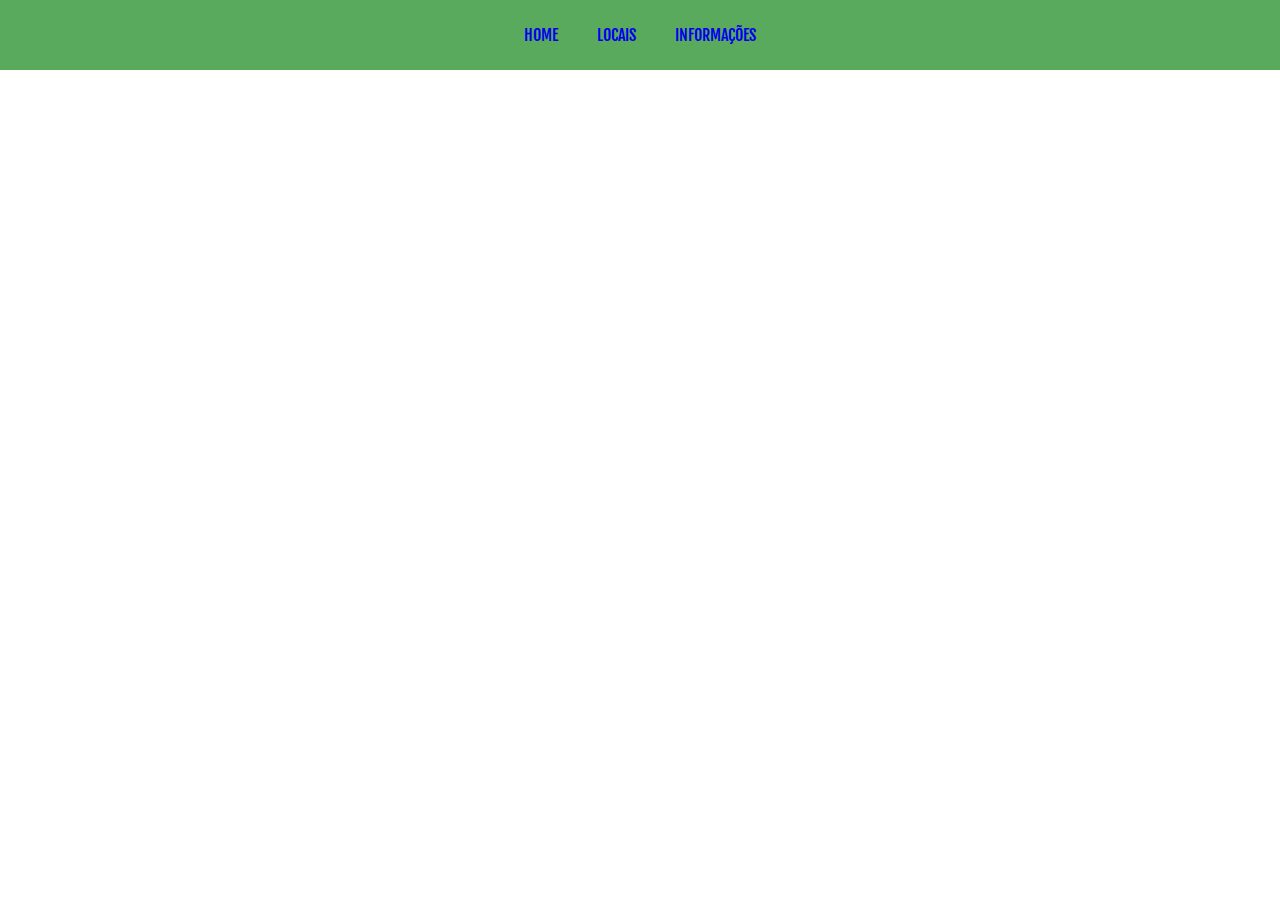
==== artigo1.html @ 9228a42e "feat(home-page; artigos): functional screens" ====
<!DOCTYPE html>
<html lang="en">
<head>
    <meta charset="UTF-8">
    <meta http-equiv="X-UA-Compatible" content="IE=edge">
    <meta name="viewport" content="width=device-width, initial-scale=1.0">
    <title>Document</title>
    <link rel="stylesheet" href="styles.css" />
    <link rel="preconnect" href="https://fonts.googleapis.com" />
    <link rel="preconnect" href="https://fonts.gstatic.com" crossorigin />
    <link
      href="https://fonts.googleapis.com/css2?family=Fjalla+One&display=swap"
      rel="stylesheet"
    />
    <link rel="preconnect" href="https://fonts.googleapis.com" />
    <link rel="preconnect" href="https://fonts.gstatic.com" crossorigin />
    <link
      href="https://fonts.googleapis.com/css2?family=Heebo:wght@700&display=swap"
      rel="stylesheet"
    />
    <link rel="preconnect" href="https://fonts.googleapis.com" />
    <link rel="preconnect" href="https://fonts.gstatic.com" crossorigin />
    <link
      href="https://fonts.googleapis.com/css2?family=Heebo&display=swap"
      rel="stylesheet"/>
</head>
<header>
    <div class="navbar">
      <nav>
        <span>
          <a class="button2" href="home.html">HOME</a>
        </span>
        <span>
          <a class="button2" href="locais.html">LOCAIS</a>
        </span>
        <span>
          <a class="button2" href="index.html">INFORMAÇÕES</a>
        </span>
      </nav>
    </div>
  </header>
<body>
    
</body>
</html>
---- styles.css ----
h1 {
  color: white;
  font-family: "Fjalla One", sans-serif;
  text-align: center;
}

.navbar {
  width: 100%;
  height: 70px;
  background-color: #5aaa5d;
  display: flex;
  justify-content: center;
  align-items: center;
  font-family: "Fjalla One", sans-serif;
  color: white;
}

.navbar span {
  margin: 0rem 0.5rem 0rem 0.5rem;
}

.navbar span:hover {
  cursor: pointer;
  color: green;
}

.pagina {
  background-image: url("images/mato.jpg");
  height: 100%;
  width: 100%;
  padding-top: 3.5rem;
}

.popupImgBlock {
  background-image: url("images/paper.jpg");
  height: 100%;
  width: 100%;
}

.infoBlocks {
  display: grid;
  justify-content: center;
  grid-template-columns: auto auto auto;
  gap: 1%;
  padding: 5%;
}

.infoBlocks img {
  width: 20rem;
  height: 20rem;
}

.container {
  width: 20rem;
  height: 20rem;
  border-radius: 5%;
  position: relative;
  overflow: hidden;
}

.container:hover .overlay {
  opacity: 1;
  transform: scale(1);
}

.overlay {
  position: absolute;
  background-color: rgba(255, 0, 0, 0.7);
  width: 100%;
  height: 100%;
  top: 0;
  transform: scale(1.3);
  opacity: 0;
  transition: transform 0.4s ease 0s;
}

.overlay span {
  position: absolute;
  top: 50%;
  left: 50%;
  text-align: center;
  transform: translate(-50%, -50%);
  font-weight: bold;
  font-size: 2rem;
  color: #fff;
  font-family: "Fjalla One", sans-serif;
}

.overlay p {
  position: absolute;
  top: 62%;
  left: 50%;
  text-align: center;
  transform: translate(-50%, -50%);
  font-weight: bold;
  font-size: 1rem;
  color: #fff;
}

#outrosMateriais {
  height: 1%;
}

#outrasInfo {
  height: 1%;
}

.container img {
  transition: transform 0.8s ease;
}

.container:hover img {
  transform: scale(1.1);
}

* {
  margin: 0%;
}

.button {
  font-size: 1em;
  padding: 10px;
  text-decoration: none;
  transition: all 0.3s ease-out;
}

.button2 {
  font-size: 1em;
  padding: 10px;
  text-decoration: none;
  transition: all 0.3s ease-out;
}

.button2:hover {
  cursor: pointer;
}

.button:hover {
  cursor: pointer;
  color: yellow;
}

a:visited {
  color: inherit;
}

.infoPop {
  position: fixed;
  top: 0;
  bottom: 0;
  left: 0;
  right: 0;
  background: rgba(0, 0, 0, 0.7);
  transition: opacity 500ms;
  visibility: hidden;
  opacity: 0;
}
.infoPop:target {
  visibility: visible;
  opacity: 1;
}

.popup {
  margin: 70px auto;
  background: #fff;
  border-radius: 5px;
  width: 55%;
  height: 70%;
  position: relative;
  transition: all 5s ease-in-out;
  overflow: auto;
  text-align: justify;
}

.popup h2 {
  margin-top: 0;
  padding: 2% 2% 0% 2%;
  color: #333;
  font-family: Tahoma, Arial, sans-serif;
}

.popup p {
  padding: 20px;
}

.popup .close {
  position: absolute;
  top: 20px;
  right: 30px;
  transition: all 200ms;
  font-size: 30px;
  font-weight: bold;
  text-decoration: none;
  color: #333;
}
.popup .close:hover {
  color: red;
}

.popup img {
  width: 80%;
  height: 80%;
}

.divImg {
  display: flex;
  justify-content: center;
  padding: 2%;
  background-image: url("images/paper.jpg");
}

@media screen and (max-width: 700px) {
  .box {
    width: 70%;
  }
  .popup {
    width: 70%;
  }
}

.pageContent {
  color: #fff;
  text-align: justify;
  font-family: "Merriweather Sans", sans-serif;
  display: flex;
  flex-direction: column;
  align-items: center;
  justify-content: center;
  padding: 2.5%;
}

.pagOm {
  background-color: #333;
  color: #fff;
}

.pagOm h2 {
  font-size: 3rem;
  text-align: center;
  padding: 2%;
  font-family: "Merriweather Sans", sans-serif;
}

.pagOm h3 {
  padding: 1%;
  font-size: 2rem;
}

.pagOm p {
  text-justify: auto;
  padding: 1%;
  font-size: 1.5rem;
}

.pagOm ol {
  font-size: 1.5rem;
}

#milk {
  display: flex;
  justify-content: center;
  width: fit-content;
}

#pbox {
  display: flex;
  justify-content: center;
  width: fit-content;
}

#pneu {
  display: flex;
  justify-content: center;
  width: 90%;
}

#pilha {
  display: flex;
  justify-content: center;
  width: fit-content;
}

#cigar {
  display: flex;
  justify-content: center;
  width: fit-content;
}

#oleo {
  display: flex;
  justify-content: center;
  width: 80%;
}

.pagOi {
  background-color: #333;
  color: #fff;
}

.pagOi h2 {
  font-size: 3rem;
  text-align: center;
  padding: 2%;
  font-family: "Merriweather Sans", sans-serif;
}

.pagOi h3 {
  padding: 1%;
  font-size: 2rem;
}

.pagOi p {
  text-justify: auto;
  padding: 1%;
  font-size: 1.5rem;
}

body {
  margin: 0;
  font-family: "Heebo", sans-serif;
}

.homeContent {
  background-image: url(images/homePage7.jpg);
  background-size: cover;
  height: 100%;
  padding: 10%;
  color: #f0f0f2;
  display: flex;
}

.homeContent h1 {
  font-size: 5rem;
  margin: 8% 52.8% 0% 0%;
  color: white;
}

.homeContent p {
  width: 40%;
  color: white;
  margin: 0% 1% 0% 0%;
  font-family: "Heebo", sans-serif;
}

.homeContent img {
  background-color: #202022;
}

.section {
  background-color: #333;
  height: 100%;
  padding: 2% 8% 2% 8%;
  font-family: "Heebo", sans-serif;
}

.newsCard {
  background-color: white;
  width: 32%;
  height: 40vh;
  border-radius: 15px;
  text-align:justify;
}

.newsCard img {
  background-color: #202022;
  border-top-left-radius: 15px;
  border-top-right-radius: 15px;
  object-fit: cover;
}

.newsCard div {
  background-color: #202022;
  height: 15%;
  display: flex;
  justify-content: center;
  justify-self: end;
  border-bottom-left-radius: 15px;
  border-bottom-right-radius: 15px;
  align-items: center;
  box-shadow: #202022;
}

.newsCard div p {
  color: white;
  font-size: 1.2rem;
  font-weight: bold;
  letter-spacing: 1px;
}

.newsCard h2 {
  margin-left: 6%;
}

.newsCard p {
  margin-left: 6%;
  margin-right: 4%;
}

.newsCard a {
  color: white;
}

.row {
  display: flex;
  justify-content: space-between;
  margin-bottom: 4%;
}

.title {
  text-align: center;
  font-size: 2.8rem;
  margin-bottom: 5%;
  font-family: "Heebo", sans-serif;
  font: bold;
  color: white;
}
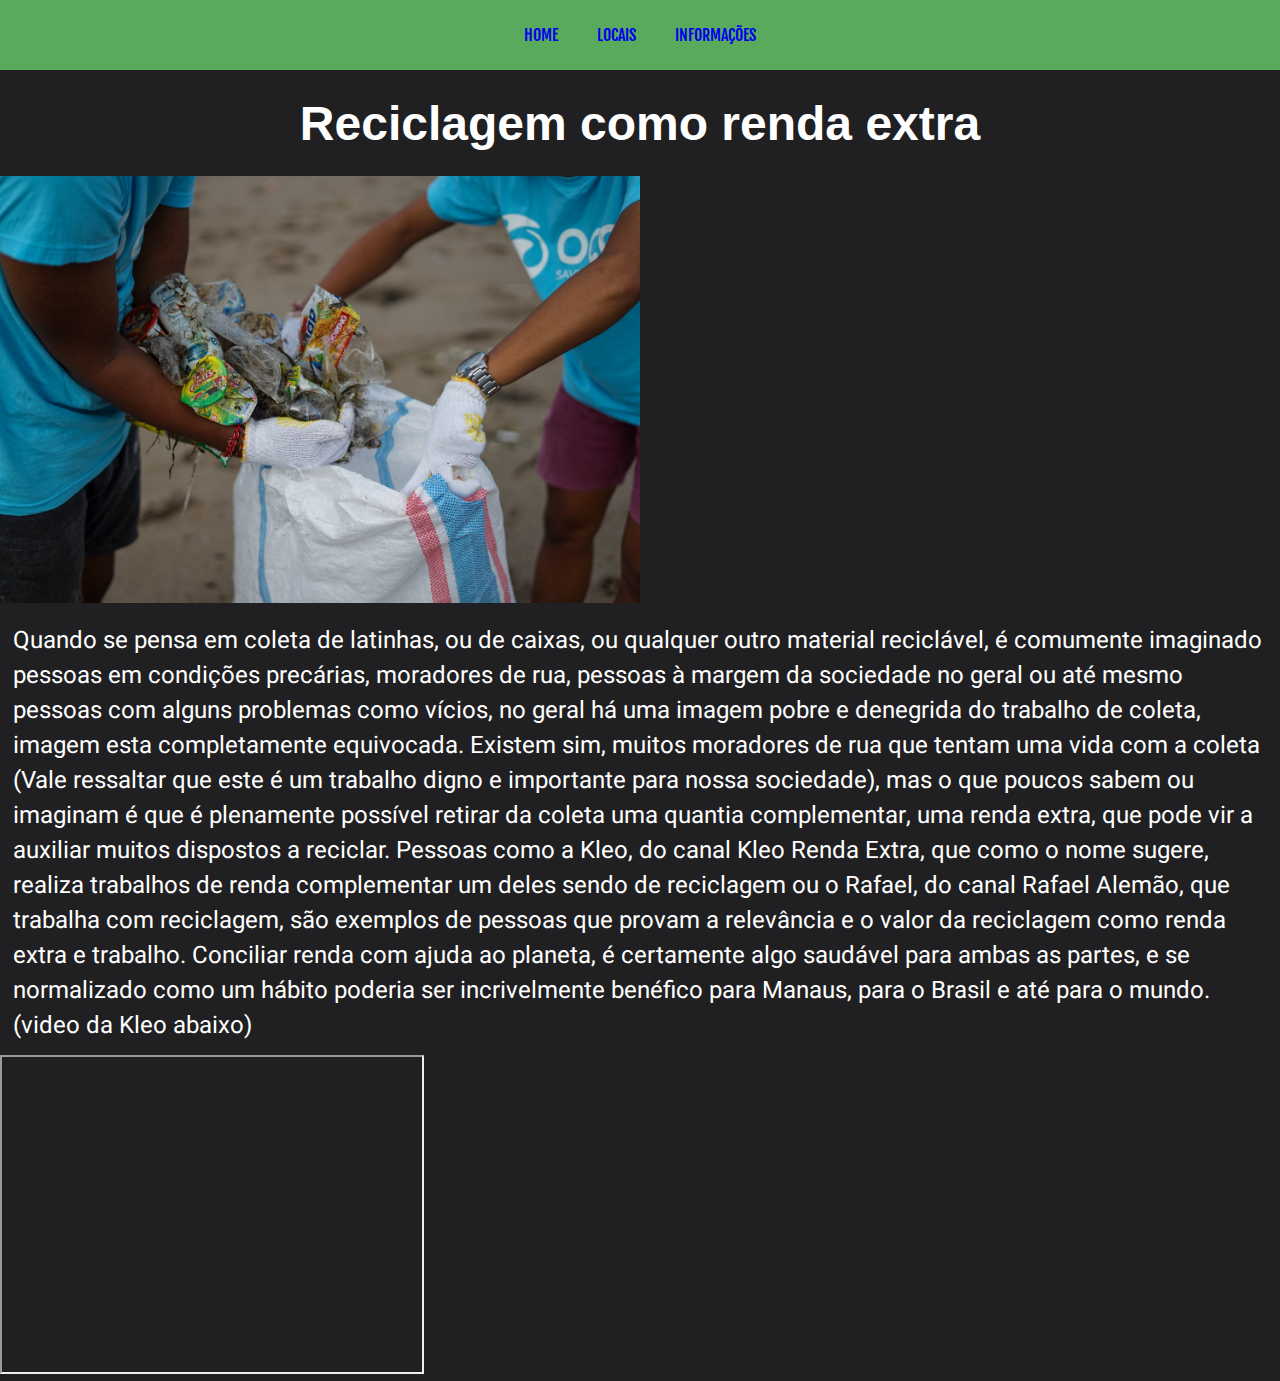
==== commit e42d75cd: "feat(home-page; artigos): artigos" ====
--- a/artigo1.html
+++ b/artigo1.html
@@ -1,45 +1,60 @@
 <!DOCTYPE html>
 <html lang="en">
+
 <head>
-    <meta charset="UTF-8">
-    <meta http-equiv="X-UA-Compatible" content="IE=edge">
-    <meta name="viewport" content="width=device-width, initial-scale=1.0">
-    <title>Document</title>
-    <link rel="stylesheet" href="styles.css" />
-    <link rel="preconnect" href="https://fonts.googleapis.com" />
-    <link rel="preconnect" href="https://fonts.gstatic.com" crossorigin />
-    <link
-      href="https://fonts.googleapis.com/css2?family=Fjalla+One&display=swap"
-      rel="stylesheet"
-    />
-    <link rel="preconnect" href="https://fonts.googleapis.com" />
-    <link rel="preconnect" href="https://fonts.gstatic.com" crossorigin />
-    <link
-      href="https://fonts.googleapis.com/css2?family=Heebo:wght@700&display=swap"
-      rel="stylesheet"
-    />
-    <link rel="preconnect" href="https://fonts.googleapis.com" />
-    <link rel="preconnect" href="https://fonts.gstatic.com" crossorigin />
-    <link
-      href="https://fonts.googleapis.com/css2?family=Heebo&display=swap"
-      rel="stylesheet"/>
+  <meta charset="UTF-8">
+  <meta http-equiv="X-UA-Compatible" content="IE=edge">
+  <meta name="viewport" content="width=device-width, initial-scale=1.0">
+  <title>Document</title>
+  <link rel="stylesheet" href="styles.css" />
+  <link rel="preconnect" href="https://fonts.googleapis.com" />
+  <link rel="preconnect" href="https://fonts.gstatic.com" crossorigin />
+  <link href="https://fonts.googleapis.com/css2?family=Fjalla+One&display=swap" rel="stylesheet" />
+  <link rel="preconnect" href="https://fonts.googleapis.com" />
+  <link rel="preconnect" href="https://fonts.gstatic.com" crossorigin />
+  <link href="https://fonts.googleapis.com/css2?family=Heebo:wght@700&display=swap" rel="stylesheet" />
+  <link rel="preconnect" href="https://fonts.googleapis.com" />
+  <link rel="preconnect" href="https://fonts.gstatic.com" crossorigin />
+  <link href="https://fonts.googleapis.com/css2?family=Heebo&display=swap" rel="stylesheet" />
 </head>
 <header>
-    <div class="navbar">
-      <nav>
-        <span>
-          <a class="button2" href="home.html">HOME</a>
-        </span>
-        <span>
-          <a class="button2" href="locais.html">LOCAIS</a>
-        </span>
-        <span>
-          <a class="button2" href="index.html">INFORMAÇÕES</a>
-        </span>
-      </nav>
-    </div>
-  </header>
-<body>
-    
+  <div class="navbar">
+    <nav>
+      <span>
+        <a class="button2" href="home.html">HOME</a>
+      </span>
+      <span>
+        <a class="button2" href="locais.html">LOCAIS</a>
+      </span>
+      <span>
+        <a class="button2" href="index.html">INFORMAÇÕES</a>
+      </span>
+    </nav>
+  </div>
+</header>
+
+<body id="bodyArt1">
+  <div class="artigo1">
+  <h2>Reciclagem como renda extra</h2>
+  <img src="images/artigo1.jpg" height= 50% width= 50%>
+  <p>
+    Quando se pensa em coleta de latinhas, ou de caixas, ou qualquer outro material
+    reciclável, é comumente imaginado pessoas em condições precárias, moradores de rua, pessoas à margem da sociedade no
+    geral ou até mesmo pessoas com alguns problemas como vícios, no geral há uma imagem pobre e denegrida do trabalho de
+    coleta, imagem esta completamente equivocada. Existem sim, muitos moradores de rua que tentam uma vida com a coleta
+    (Vale ressaltar que este é um trabalho digno e importante para nossa sociedade), mas o que poucos sabem ou imaginam
+    é que é plenamente possível retirar da coleta uma quantia complementar, uma renda extra, que pode vir a auxiliar
+    muitos dispostos a reciclar. Pessoas como a Kleo, do canal Kleo Renda Extra, que como o nome sugere, realiza
+    trabalhos de renda complementar um deles sendo de reciclagem ou o Rafael, do canal Rafael Alemão, que trabalha com
+    reciclagem, são exemplos de pessoas que provam a relevância e o valor da reciclagem como renda extra e trabalho.
+    Conciliar renda com ajuda ao planeta, é certamente algo saudável para ambas as partes, e se normalizado como um
+    hábito poderia ser incrivelmente benéfico para Manaus, para o Brasil e até para o mundo.
+    (video da Kleo abaixo)
+  </p>
+  <iframe width="420" height="315"
+  src="https://www.youtube.com/embed/EoS3lPJZH44">
+  </iframe>
+</div>
 </body>
+
 </html>--- a/styles.css
+++ b/styles.css
@@ -14,7 +14,7 @@
   font-family: "Fjalla One", sans-serif;
   color: white;
 }
-
+ 
 .navbar span {
   margin: 0rem 0.5rem 0rem 0.5rem;
 }
@@ -321,7 +321,7 @@
 }
 
 .homeContent {
-  background-image: url(images/homePage7.jpg);
+  background-image: url(images/homePage5.jpg);
   background-size: cover;
   height: 100%;
   padding: 10%;
@@ -410,12 +410,103 @@
   text-align: center;
   font-size: 2.8rem;
   margin-bottom: 5%;
-  font-family: "Heebo", sans-serif;
+  font-family: "Fjalla One", sans-serif;
   font: bold;
   color: white;
 }
 
-
-
-
-
+.artigo3 {
+  background-color: #202022;
+}
+
+.artigo3 h2 {
+  text-align: center;
+  color: white;
+  padding: 2%;
+  font-size: 3rem;
+  font-family:  "Merriweather Sans", sans-serif;
+}
+
+.artigoContent {
+  color: white;
+  text-align: justify;
+  font-family: "Merriweather Sans", sans-serif;
+  display: flex;
+  flex-direction: column;
+  align-items: center;
+  justify-content: center;
+  padding: 2.5%;
+  font-size: 1.5rem;
+}
+
+.artigo3 p {
+  text-justify: auto;
+  padding: 1%;
+  font-size: 1.5rem;
+}
+
+.artigo2 p {
+  text-justify: auto;
+  padding: 1%;
+  font-size: 1.5rem;
+  color: white;
+}
+
+.artigo1 p {
+  text-justify: auto;
+  padding: 1%;
+  font-size: 1.5rem;
+  color: white;
+}
+
+.artigo1 h2 {
+  text-align: center;
+  color: white;
+  padding: 2%;
+  font-size: 3rem;
+  font-family:  "Merriweather Sans", sans-serif;
+}
+
+.artigo2 h2 {
+  text-align: center;
+  color: white;
+  padding: 2%;
+  font-size: 3rem;
+  font-family:  "Merriweather Sans", sans-serif;
+}
+
+.artigo1 img {
+  
+}
+
+.artigo2 img {
+  display: flex;
+  justify-content: center;
+  flex-direction: column;
+}
+
+.artigo3 img {
+  display: flex;
+  width: 50%;
+  height: 50%;
+  margin-top: -2%;
+}
+
+#bodyArt1 {
+  background-color: #202022;
+}
+
+#bodyArt2 {
+  background-color: #202022;
+}
+
+#reciclaBin {
+  margin-top: 1%;
+}
+
+#tipoLixo {
+  text-justify: auto;
+  padding: 1%;
+  font-size: 1.5rem;
+  text-align: left;
+}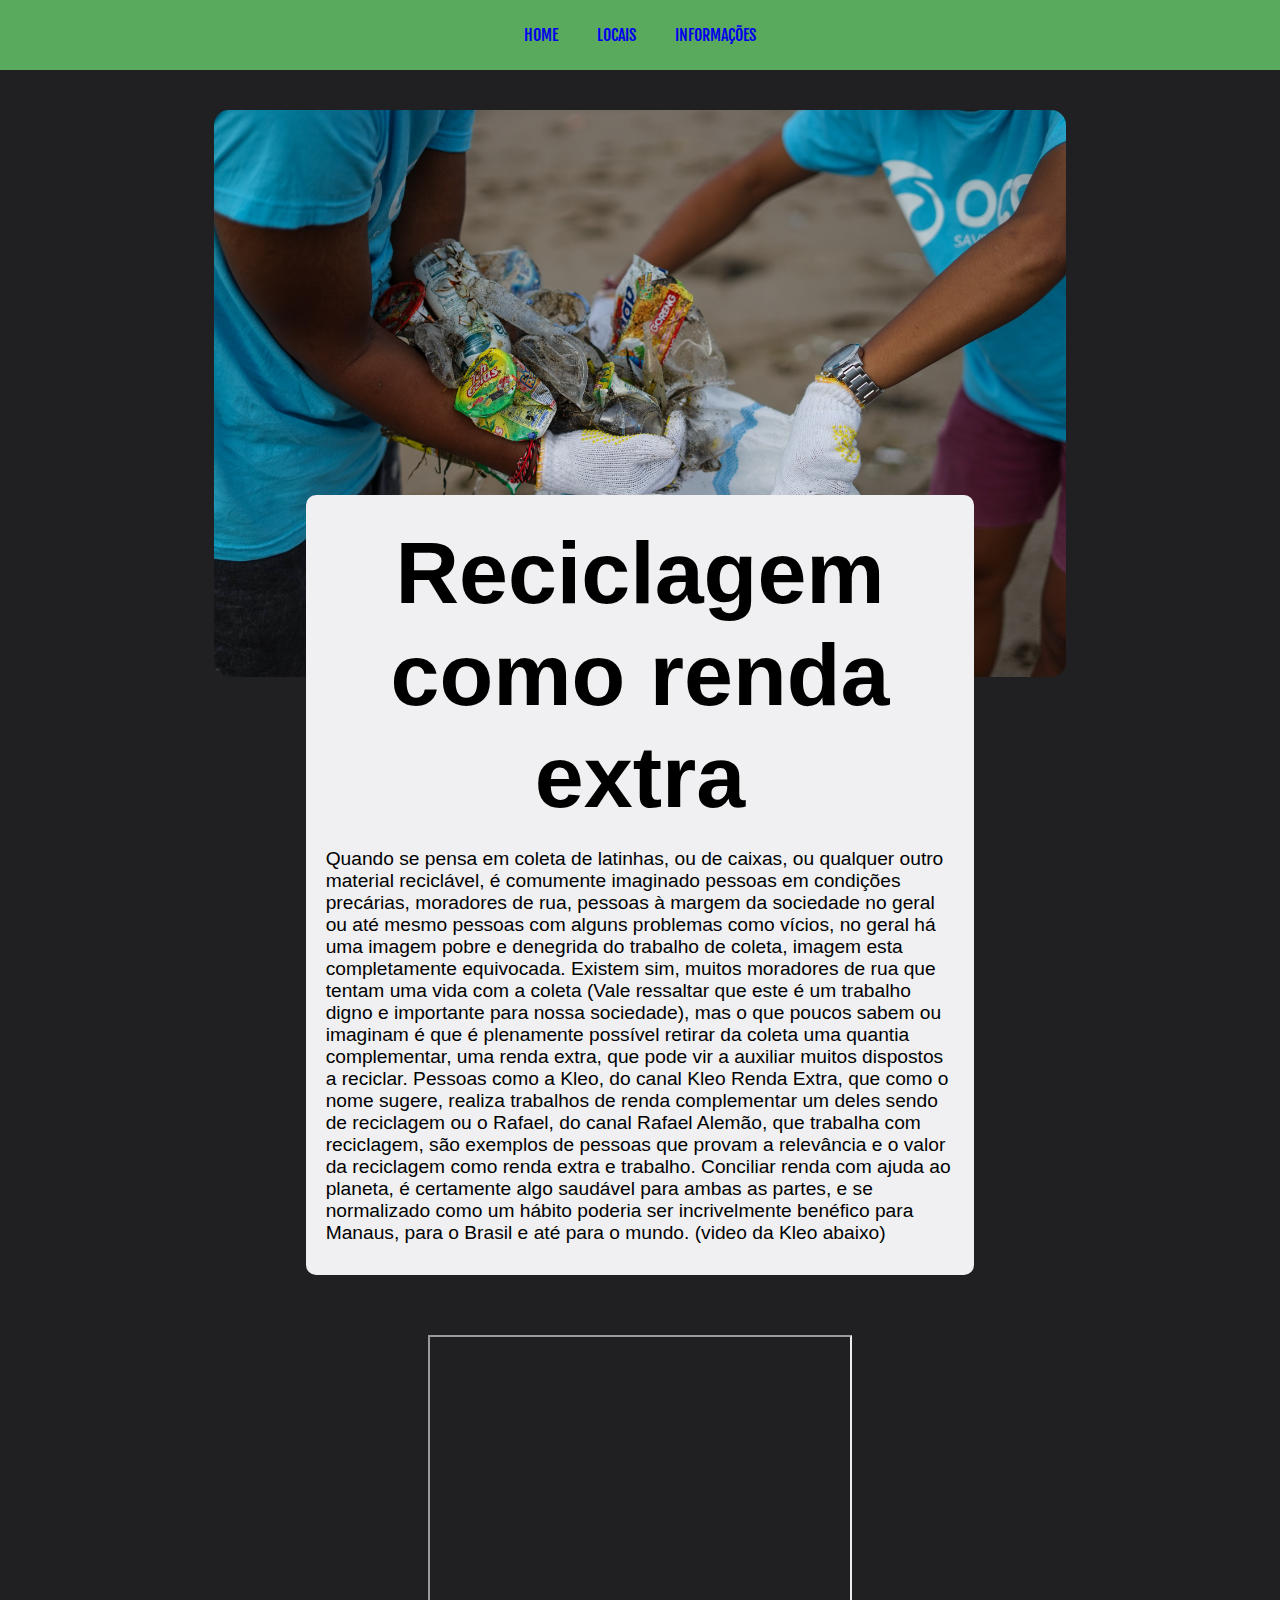
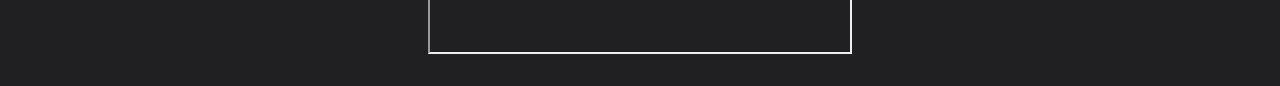
==== commit 2448c969: "feat(art1): redesign" ====
--- a/artigo1.html
+++ b/artigo1.html
@@ -1,60 +1,85 @@
 <!DOCTYPE html>
 <html lang="en">
+  <head>
+    <meta charset="UTF-8" />
+    <meta http-equiv="X-UA-Compatible" content="IE=edge" />
+    <meta name="viewport" content="width=device-width, initial-scale=1.0" />
+    <title>Document</title>
+    <link rel="stylesheet" href="styles.css" />
+    <link rel="preconnect" href="https://fonts.googleapis.com" />
+    <link rel="preconnect" href="https://fonts.gstatic.com" crossorigin />
+    <link
+      href="https://fonts.googleapis.com/css2?family=Fjalla+One&display=swap"
+      rel="stylesheet"
+    />
+    <link rel="preconnect" href="https://fonts.googleapis.com" />
+    <link rel="preconnect" href="https://fonts.gstatic.com" crossorigin />
+    <link
+      href="https://fonts.googleapis.com/css2?family=Heebo:wght@700&display=swap"
+      rel="stylesheet"
+    />
+    <link rel="preconnect" href="https://fonts.googleapis.com" />
+    <link rel="preconnect" href="https://fonts.gstatic.com" crossorigin />
+    <link
+      href="https://fonts.googleapis.com/css2?family=Heebo&display=swap"
+      rel="stylesheet"
+    />
+  </head>
+  <header>
+    <div class="navbar">
+      <nav>
+        <span>
+          <a class="button2" href="home.html">HOME</a>
+        </span>
+        <span>
+          <a class="button2" href="locais.html">LOCAIS</a>
+        </span>
+        <span>
+          <a class="button2" href="index.html">INFORMAÇÕES</a>
+        </span>
+      </nav>
+    </div>
+  </header>
 
-<head>
-  <meta charset="UTF-8">
-  <meta http-equiv="X-UA-Compatible" content="IE=edge">
-  <meta name="viewport" content="width=device-width, initial-scale=1.0">
-  <title>Document</title>
-  <link rel="stylesheet" href="styles.css" />
-  <link rel="preconnect" href="https://fonts.googleapis.com" />
-  <link rel="preconnect" href="https://fonts.gstatic.com" crossorigin />
-  <link href="https://fonts.googleapis.com/css2?family=Fjalla+One&display=swap" rel="stylesheet" />
-  <link rel="preconnect" href="https://fonts.googleapis.com" />
-  <link rel="preconnect" href="https://fonts.gstatic.com" crossorigin />
-  <link href="https://fonts.googleapis.com/css2?family=Heebo:wght@700&display=swap" rel="stylesheet" />
-  <link rel="preconnect" href="https://fonts.googleapis.com" />
-  <link rel="preconnect" href="https://fonts.gstatic.com" crossorigin />
-  <link href="https://fonts.googleapis.com/css2?family=Heebo&display=swap" rel="stylesheet" />
-</head>
-<header>
-  <div class="navbar">
-    <nav>
-      <span>
-        <a class="button2" href="home.html">HOME</a>
-      </span>
-      <span>
-        <a class="button2" href="locais.html">LOCAIS</a>
-      </span>
-      <span>
-        <a class="button2" href="index.html">INFORMAÇÕES</a>
-      </span>
-    </nav>
-  </div>
-</header>
+  <body >
+    <div class="artigo3">
+      <div class="artigoContent">
+        <img src="images/artigo1.jpg" height="50%" width="50%" alt="art1" />
 
-<body id="bodyArt1">
-  <div class="artigo1">
-  <h2>Reciclagem como renda extra</h2>
-  <img src="images/artigo1.jpg" height= 50% width= 50%>
-  <p>
-    Quando se pensa em coleta de latinhas, ou de caixas, ou qualquer outro material
-    reciclável, é comumente imaginado pessoas em condições precárias, moradores de rua, pessoas à margem da sociedade no
-    geral ou até mesmo pessoas com alguns problemas como vícios, no geral há uma imagem pobre e denegrida do trabalho de
-    coleta, imagem esta completamente equivocada. Existem sim, muitos moradores de rua que tentam uma vida com a coleta
-    (Vale ressaltar que este é um trabalho digno e importante para nossa sociedade), mas o que poucos sabem ou imaginam
-    é que é plenamente possível retirar da coleta uma quantia complementar, uma renda extra, que pode vir a auxiliar
-    muitos dispostos a reciclar. Pessoas como a Kleo, do canal Kleo Renda Extra, que como o nome sugere, realiza
-    trabalhos de renda complementar um deles sendo de reciclagem ou o Rafael, do canal Rafael Alemão, que trabalha com
-    reciclagem, são exemplos de pessoas que provam a relevância e o valor da reciclagem como renda extra e trabalho.
-    Conciliar renda com ajuda ao planeta, é certamente algo saudável para ambas as partes, e se normalizado como um
-    hábito poderia ser incrivelmente benéfico para Manaus, para o Brasil e até para o mundo.
-    (video da Kleo abaixo)
-  </p>
-  <iframe width="420" height="315"
-  src="https://www.youtube.com/embed/EoS3lPJZH44">
-  </iframe>
-</div>
-</body>
+        <div class="artInfo1">
+          <h2>Reciclagem como renda extra</h2>
 
-</html>+          <p>
+            Quando se pensa em coleta de latinhas, ou de caixas, ou qualquer
+            outro material reciclável, é comumente imaginado pessoas em
+            condições precárias, moradores de rua, pessoas à margem da sociedade
+            no geral ou até mesmo pessoas com alguns problemas como vícios, no
+            geral há uma imagem pobre e denegrida do trabalho de coleta, imagem
+            esta completamente equivocada. Existem sim, muitos moradores de rua
+            que tentam uma vida com a coleta (Vale ressaltar que este é um
+            trabalho digno e importante para nossa sociedade), mas o que poucos
+            sabem ou imaginam é que é plenamente possível retirar da coleta uma
+            quantia complementar, uma renda extra, que pode vir a auxiliar
+            muitos dispostos a reciclar. Pessoas como a Kleo, do canal Kleo
+            Renda Extra, que como o nome sugere, realiza trabalhos de renda
+            complementar um deles sendo de reciclagem ou o Rafael, do canal
+            Rafael Alemão, que trabalha com reciclagem, são exemplos de pessoas
+            que provam a relevância e o valor da reciclagem como renda extra e
+            trabalho. Conciliar renda com ajuda ao planeta, é certamente algo
+            saudável para ambas as partes, e se normalizado como um hábito
+            poderia ser incrivelmente benéfico para Manaus, para o Brasil e até
+            para o mundo. (video da Kleo abaixo)
+          </p>
+        </div>
+
+        <iframe
+          width="420"
+          height="315"
+          src="https://www.youtube.com/embed/EoS3lPJZH44"
+          title="Video"
+        >
+        </iframe>
+      </div>
+    </div>
+  </body>
+</html>
--- a/styles.css
+++ b/styles.css
@@ -14,7 +14,7 @@
   font-family: "Fjalla One", sans-serif;
   color: white;
 }
- 
+
 .navbar span {
   margin: 0rem 0.5rem 0rem 0.5rem;
 }
@@ -331,8 +331,8 @@
 
 .homeContent h1 {
   font-size: 5rem;
-  margin: 8% 52.8% 0% 0%;
-  color: white;
+  color: white;
+  text-align: start;
 }
 
 .homeContent p {
@@ -358,7 +358,7 @@
   width: 32%;
   height: 40vh;
   border-radius: 15px;
-  text-align:justify;
+  text-align: justify;
 }
 
 .newsCard img {
@@ -368,7 +368,7 @@
   object-fit: cover;
 }
 
-.newsCard div {
+.bottom {
   background-color: #202022;
   height: 15%;
   display: flex;
@@ -378,17 +378,14 @@
   border-bottom-right-radius: 15px;
   align-items: center;
   box-shadow: #202022;
-}
-
-.newsCard div p {
+
+}
+
+.bottom p {
   color: white;
   font-size: 1.2rem;
   font-weight: bold;
   letter-spacing: 1px;
-}
-
-.newsCard h2 {
-  margin-left: 6%;
 }
 
 .newsCard p {
@@ -424,12 +421,10 @@
   color: white;
   padding: 2%;
   font-size: 3rem;
-  font-family:  "Merriweather Sans", sans-serif;
+  font-family: "Merriweather Sans", sans-serif;
 }
 
 .artigoContent {
-  color: white;
-  text-align: justify;
   font-family: "Merriweather Sans", sans-serif;
   display: flex;
   flex-direction: column;
@@ -437,6 +432,7 @@
   justify-content: center;
   padding: 2.5%;
   font-size: 1.5rem;
+  padding-top: 5%;
 }
 
 .artigo3 p {
@@ -505,8 +501,55 @@
 }
 
 #tipoLixo {
-  text-justify: auto;
-  padding: 1%;
-  font-size: 1.5rem;
-  text-align: left;
+  display: flex;
+  width: 100%;
+  justify-content: center;
+  align-items: center;
+  margin-bottom: 2%;
+}
+
+.artInfo {
+  width: 55%;
+  height: 50vh;
+  background-color: #f0f0f2;
+  border-radius: 10px;
+  margin-top: -15%;
+  margin-bottom: 5%;
+}
+
+.artInfo1 {
+  width: 55%;
+  height: 100%;
+  background-color: #f0f0f2;
+  border-radius: 10px;
+  margin-top: -15%;
+  margin-bottom: 5%;
+  padding-bottom: 2%;
+}
+
+.artInfo2 {
+  width: 55%;
+  height: 60vh;
+  background-color: #f0f0f2;
+  border-radius: 10px;
+  margin-top: -15%;
+  margin-bottom: 5%;
+}
+
+.artigoContent img {
+  width: 70%;
+  height: 50%;
+  border-radius: 15px;
+}
+
+.artigoContent h2 {
+  color: black;
+  font-size: 5.5rem;
+  margin-top: 2%;
+}
+
+.artigoContent p {
+  font-size: 1.2rem;
+  margin: 0% 2% 0% 2%;
+  font-weight: 100;
 }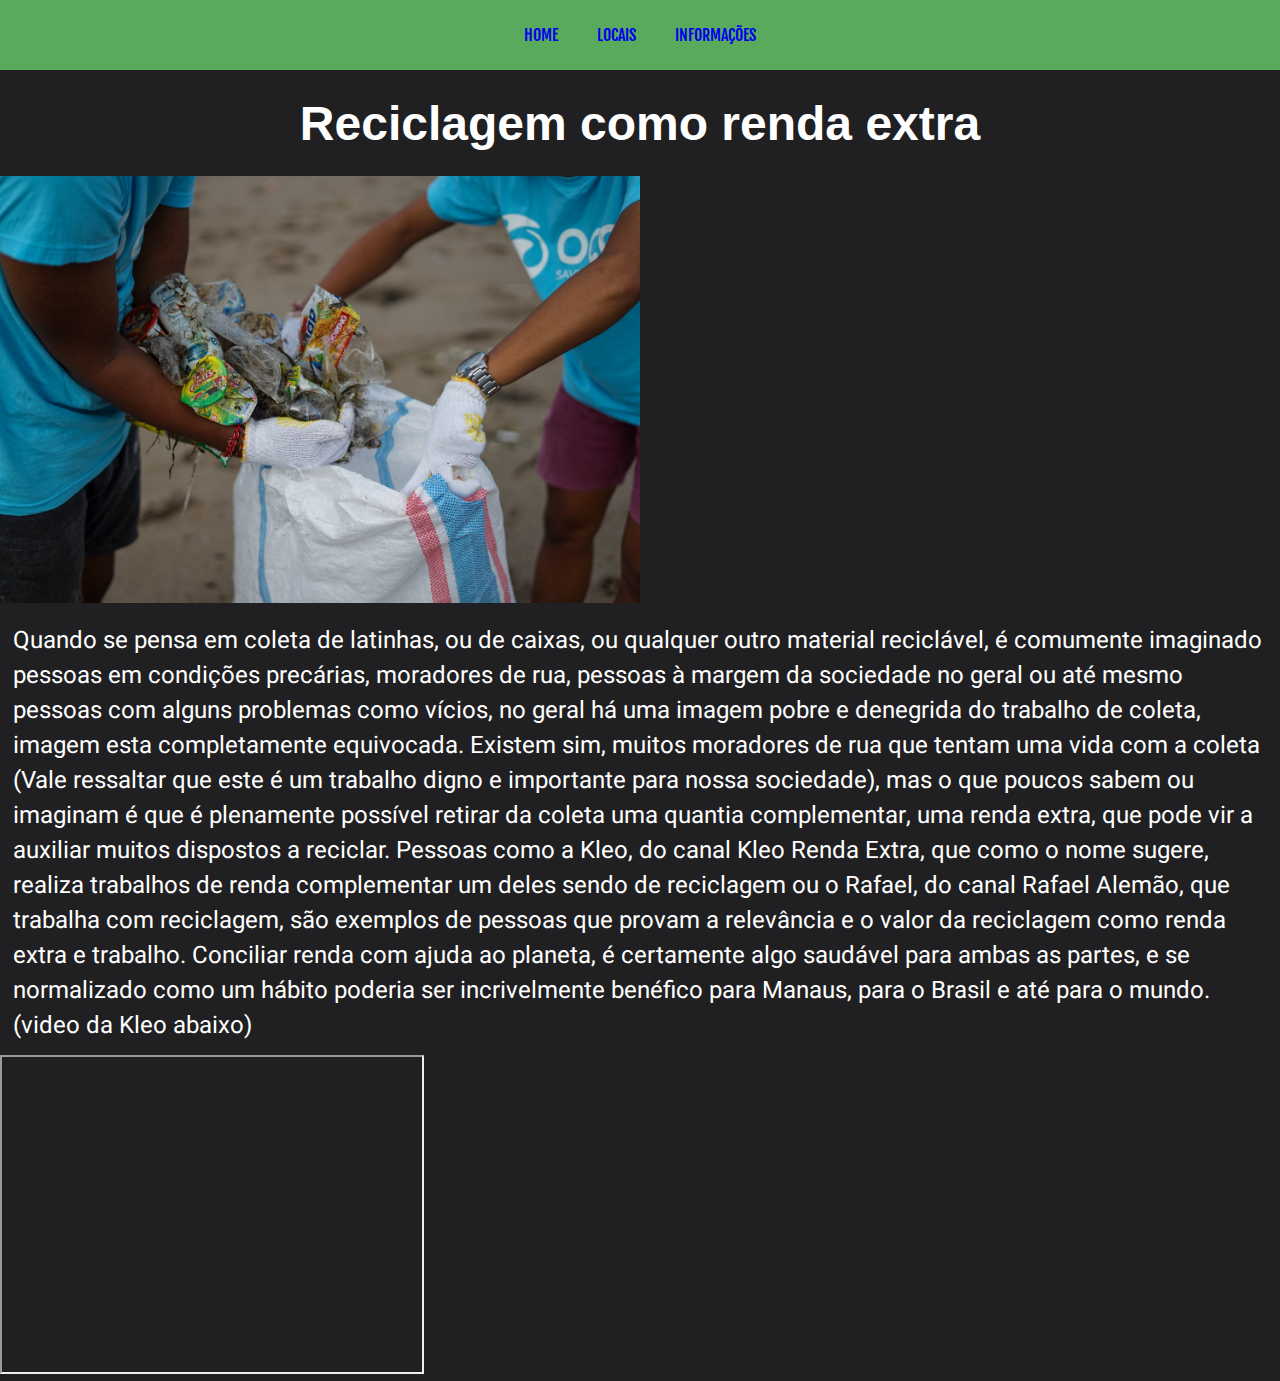
==== commit 2d367e64: "feat(home-page; artigo): artigo" ====
--- a/artigo1.html
+++ b/artigo1.html
@@ -1,85 +1,63 @@
 <!DOCTYPE html>
 <html lang="en">
-  <head>
-    <meta charset="UTF-8" />
-    <meta http-equiv="X-UA-Compatible" content="IE=edge" />
-    <meta name="viewport" content="width=device-width, initial-scale=1.0" />
-    <title>Document</title>
-    <link rel="stylesheet" href="styles.css" />
-    <link rel="preconnect" href="https://fonts.googleapis.com" />
-    <link rel="preconnect" href="https://fonts.gstatic.com" crossorigin />
-    <link
-      href="https://fonts.googleapis.com/css2?family=Fjalla+One&display=swap"
-      rel="stylesheet"
-    />
-    <link rel="preconnect" href="https://fonts.googleapis.com" />
-    <link rel="preconnect" href="https://fonts.gstatic.com" crossorigin />
-    <link
-      href="https://fonts.googleapis.com/css2?family=Heebo:wght@700&display=swap"
-      rel="stylesheet"
-    />
-    <link rel="preconnect" href="https://fonts.googleapis.com" />
-    <link rel="preconnect" href="https://fonts.gstatic.com" crossorigin />
-    <link
-      href="https://fonts.googleapis.com/css2?family=Heebo&display=swap"
-      rel="stylesheet"
-    />
-  </head>
-  <header>
-    <div class="navbar">
-      <nav>
-        <span>
-          <a class="button2" href="home.html">HOME</a>
-        </span>
-        <span>
-          <a class="button2" href="locais.html">LOCAIS</a>
-        </span>
-        <span>
-          <a class="button2" href="index.html">INFORMAÇÕES</a>
-        </span>
-      </nav>
-    </div>
-  </header>
 
-  <body >
-    <div class="artigo3">
-      <div class="artigoContent">
-        <img src="images/artigo1.jpg" height="50%" width="50%" alt="art1" />
+<head>
+  <meta charset="UTF-8">
+  <meta http-equiv="X-UA-Compatible" content="IE=edge">
+  <meta name="viewport" content="width=device-width, initial-scale=1.0">
+  <title>Document</title>
+  <link rel="stylesheet" href="styles.css" />
+  <link rel="preconnect" href="https://fonts.googleapis.com" />
+  <link rel="preconnect" href="https://fonts.gstatic.com" crossorigin />
+  <link href="https://fonts.googleapis.com/css2?family=Fjalla+One&display=swap" rel="stylesheet" />
+  <link rel="preconnect" href="https://fonts.googleapis.com" />
+  <link rel="preconnect" href="https://fonts.gstatic.com" crossorigin />
+  <link href="https://fonts.googleapis.com/css2?family=Heebo:wght@700&display=swap" rel="stylesheet" />
+  <link rel="preconnect" href="https://fonts.googleapis.com" />
+  <link rel="preconnect" href="https://fonts.gstatic.com" crossorigin />
+  <link href="https://fonts.googleapis.com/css2?family=Heebo&display=swap" rel="stylesheet" />
+</head>
+<header>
+  <div class="navbar">
+    <nav>
+      <span>
+        <a class="button2" href="home.html">HOME</a>
+      </span>
+      <span>
+        <a class="button2" href="locais.html">LOCAIS</a>
+      </span>
+      <span>
+        <a class="button2" href="index.html">INFORMAÇÕES</a>
+      </span>
+    </nav>
+  </div>
+</header>
 
-        <div class="artInfo1">
-          <h2>Reciclagem como renda extra</h2>
+<body id="bodyArt1">
+  <div class="artigo1">
+    <h2>Reciclagem como renda extra</h2>
+    <img src="images/artigo1.jpg" height=50% width=50%>
+    <p>
+      Quando se pensa em coleta de latinhas, ou de caixas, ou qualquer outro material
+      reciclável, é comumente imaginado pessoas em condições precárias, moradores de rua, pessoas à margem da sociedade
+      no
+      geral ou até mesmo pessoas com alguns problemas como vícios, no geral há uma imagem pobre e denegrida do trabalho
+      de
+      coleta, imagem esta completamente equivocada. Existem sim, muitos moradores de rua que tentam uma vida com a
+      coleta
+      (Vale ressaltar que este é um trabalho digno e importante para nossa sociedade), mas o que poucos sabem ou
+      imaginam
+      é que é plenamente possível retirar da coleta uma quantia complementar, uma renda extra, que pode vir a auxiliar
+      muitos dispostos a reciclar. Pessoas como a Kleo, do canal Kleo Renda Extra, que como o nome sugere, realiza
+      trabalhos de renda complementar um deles sendo de reciclagem ou o Rafael, do canal Rafael Alemão, que trabalha com
+      reciclagem, são exemplos de pessoas que provam a relevância e o valor da reciclagem como renda extra e trabalho.
+      Conciliar renda com ajuda ao planeta, é certamente algo saudável para ambas as partes, e se normalizado como um
+      hábito poderia ser incrivelmente benéfico para Manaus, para o Brasil e até para o mundo.
+      (video da Kleo abaixo)
+    </p>
+    <iframe width="420" height="315" src="https://www.youtube.com/embed/EoS3lPJZH44">
+    </iframe>
+  </div>
+</body>
 
-          <p>
-            Quando se pensa em coleta de latinhas, ou de caixas, ou qualquer
-            outro material reciclável, é comumente imaginado pessoas em
-            condições precárias, moradores de rua, pessoas à margem da sociedade
-            no geral ou até mesmo pessoas com alguns problemas como vícios, no
-            geral há uma imagem pobre e denegrida do trabalho de coleta, imagem
-            esta completamente equivocada. Existem sim, muitos moradores de rua
-            que tentam uma vida com a coleta (Vale ressaltar que este é um
-            trabalho digno e importante para nossa sociedade), mas o que poucos
-            sabem ou imaginam é que é plenamente possível retirar da coleta uma
-            quantia complementar, uma renda extra, que pode vir a auxiliar
-            muitos dispostos a reciclar. Pessoas como a Kleo, do canal Kleo
-            Renda Extra, que como o nome sugere, realiza trabalhos de renda
-            complementar um deles sendo de reciclagem ou o Rafael, do canal
-            Rafael Alemão, que trabalha com reciclagem, são exemplos de pessoas
-            que provam a relevância e o valor da reciclagem como renda extra e
-            trabalho. Conciliar renda com ajuda ao planeta, é certamente algo
-            saudável para ambas as partes, e se normalizado como um hábito
-            poderia ser incrivelmente benéfico para Manaus, para o Brasil e até
-            para o mundo. (video da Kleo abaixo)
-          </p>
-        </div>
-
-        <iframe
-          width="420"
-          height="315"
-          src="https://www.youtube.com/embed/EoS3lPJZH44"
-          title="Video"
-        >
-        </iframe>
-      </div>
-    </div>
-  </body>
-</html>
+</html>--- a/styles.css
+++ b/styles.css
@@ -331,8 +331,8 @@
 
 .homeContent h1 {
   font-size: 5rem;
-  color: white;
-  text-align: start;
+  margin: 8% 52.8% 0% 0%;
+  color: white;
 }
 
 .homeContent p {
@@ -368,7 +368,7 @@
   object-fit: cover;
 }
 
-.bottom {
+.newsCard div {
   background-color: #202022;
   height: 15%;
   display: flex;
@@ -378,14 +378,17 @@
   border-bottom-right-radius: 15px;
   align-items: center;
   box-shadow: #202022;
-
-}
-
-.bottom p {
+}
+
+.newsCard div p {
   color: white;
   font-size: 1.2rem;
   font-weight: bold;
   letter-spacing: 1px;
+}
+
+.newsCard h2 {
+  margin-left: 6%;
 }
 
 .newsCard p {
@@ -441,12 +444,6 @@
   font-size: 1.5rem;
 }
 
-.artigo2 p {
-  text-justify: auto;
-  padding: 1%;
-  font-size: 1.5rem;
-  color: white;
-}
 
 .artigo1 p {
   text-justify: auto;
@@ -461,24 +458,6 @@
   padding: 2%;
   font-size: 3rem;
   font-family:  "Merriweather Sans", sans-serif;
-}
-
-.artigo2 h2 {
-  text-align: center;
-  color: white;
-  padding: 2%;
-  font-size: 3rem;
-  font-family:  "Merriweather Sans", sans-serif;
-}
-
-.artigo1 img {
-  
-}
-
-.artigo2 img {
-  display: flex;
-  justify-content: center;
-  flex-direction: column;
 }
 
 .artigo3 img {
@@ -517,16 +496,6 @@
   margin-bottom: 5%;
 }
 
-.artInfo1 {
-  width: 55%;
-  height: 100%;
-  background-color: #f0f0f2;
-  border-radius: 10px;
-  margin-top: -15%;
-  margin-bottom: 5%;
-  padding-bottom: 2%;
-}
-
 .artInfo2 {
   width: 55%;
   height: 60vh;
@@ -552,4 +521,50 @@
   font-size: 1.2rem;
   margin: 0% 2% 0% 2%;
   font-weight: 100;
+}
+
+.artigo2 {
+  width: 55%;
+  height: 115vh;
+  background-color: #f0f0f2;
+  border-radius: 15px;
+  margin-top: -15%;
+  margin-bottom: 5%;
+}
+
+.artigo2Info {
+ 
+}
+
+.artigo2 p {
+  text-justify: auto;
+  padding: 1%;
+  font-size: 1.5rem;
+  color: black;
+}
+
+.artigo2 h2 {
+  text-align: center;
+  color: black;
+  padding: 2%;
+  font-size: 3rem;
+  font-family:  "Merriweather Sans", sans-serif;
+}
+
+.artigo2 img {
+  display: flex;
+  justify-content: center;
+  flex-direction: column;
+  border-radius: 15px;
+}
+
+.artigo2Content {
+  font-family: "Merriweather Sans", sans-serif;
+  display: flex;
+  flex-direction: column;
+  align-items: center;
+  justify-content: center;
+  padding: 2.5%;
+  font-size: 1.5rem;
+  padding-top: 5%;
 }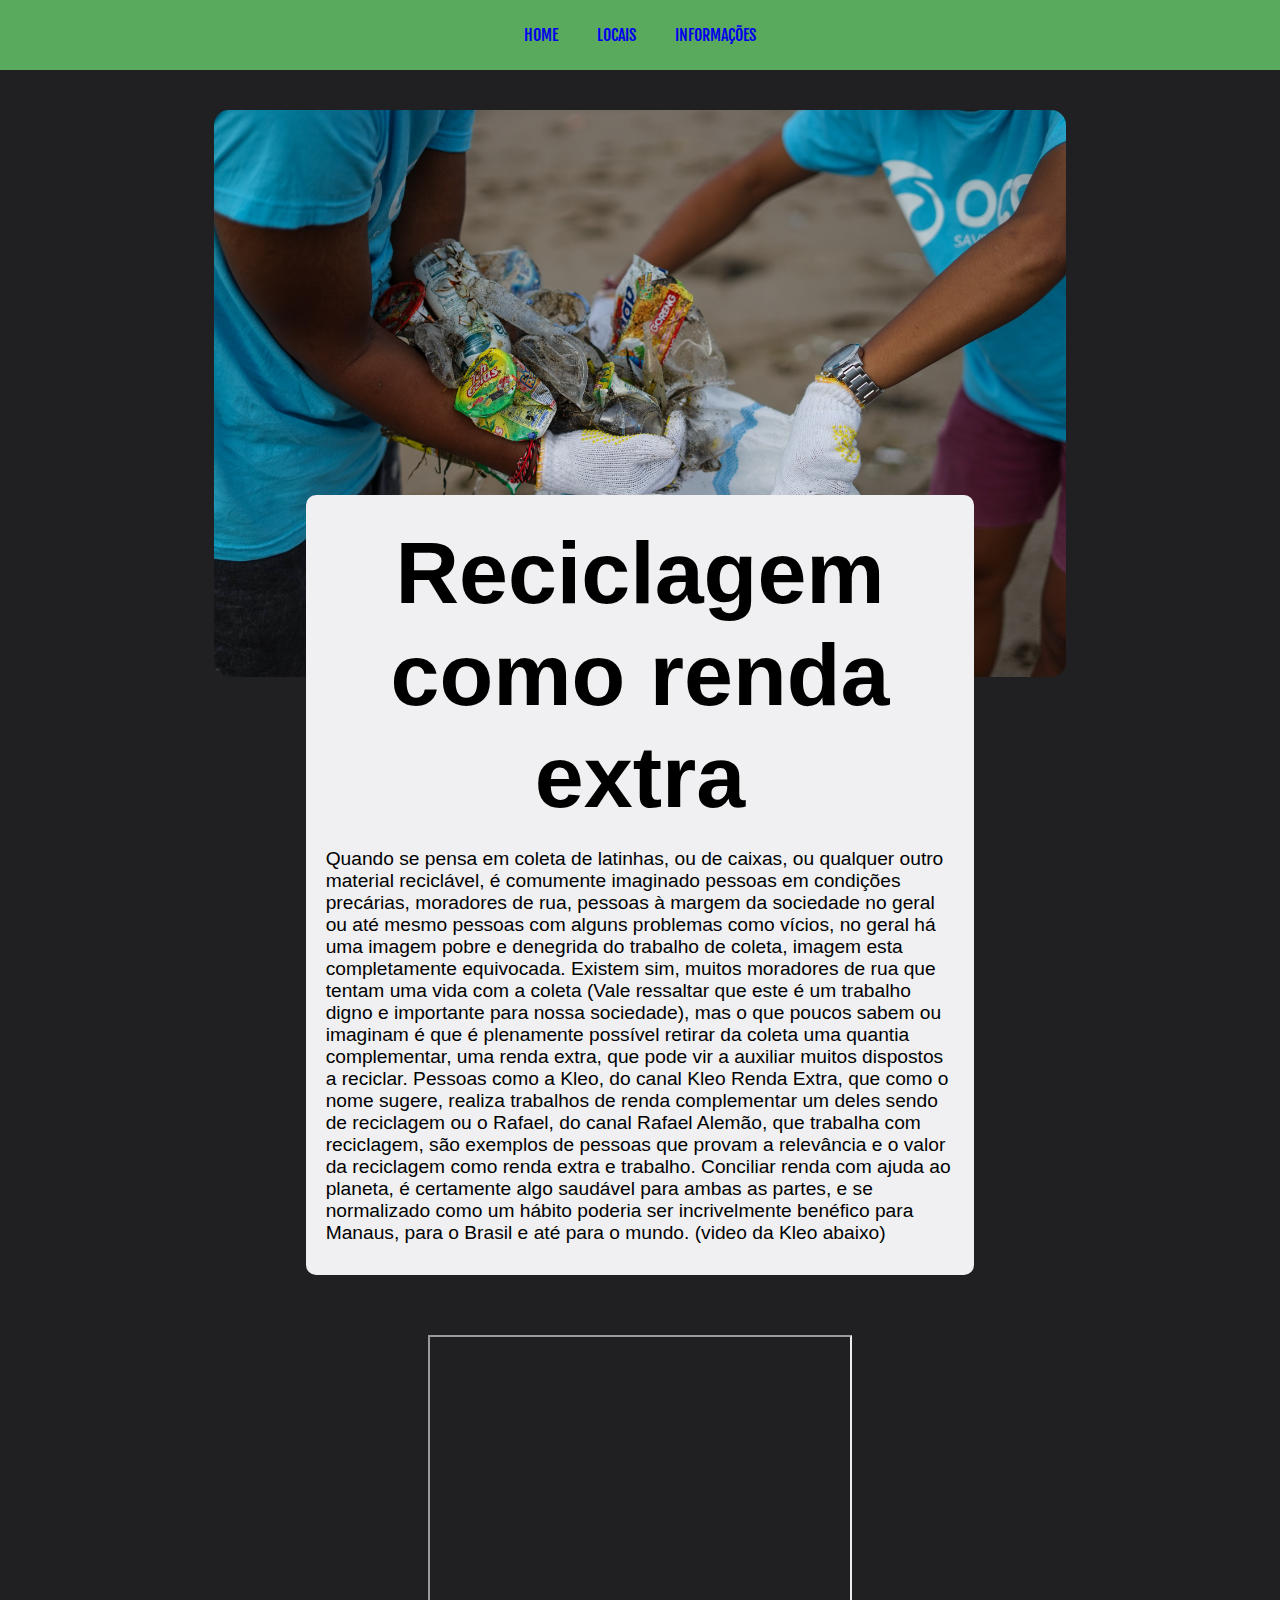
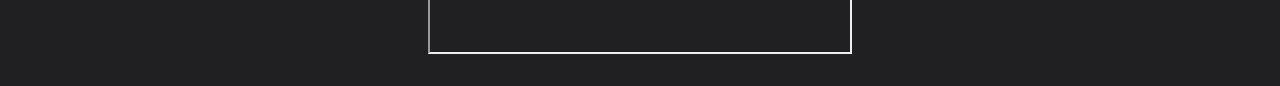
==== commit dc5b5c79: "Merge branch 'info-page' of https://github.com/Josem347/Reciclagem into info-page" ====
--- a/artigo1.html
+++ b/artigo1.html
@@ -1,63 +1,85 @@
 <!DOCTYPE html>
 <html lang="en">
+  <head>
+    <meta charset="UTF-8" />
+    <meta http-equiv="X-UA-Compatible" content="IE=edge" />
+    <meta name="viewport" content="width=device-width, initial-scale=1.0" />
+    <title>Document</title>
+    <link rel="stylesheet" href="styles.css" />
+    <link rel="preconnect" href="https://fonts.googleapis.com" />
+    <link rel="preconnect" href="https://fonts.gstatic.com" crossorigin />
+    <link
+      href="https://fonts.googleapis.com/css2?family=Fjalla+One&display=swap"
+      rel="stylesheet"
+    />
+    <link rel="preconnect" href="https://fonts.googleapis.com" />
+    <link rel="preconnect" href="https://fonts.gstatic.com" crossorigin />
+    <link
+      href="https://fonts.googleapis.com/css2?family=Heebo:wght@700&display=swap"
+      rel="stylesheet"
+    />
+    <link rel="preconnect" href="https://fonts.googleapis.com" />
+    <link rel="preconnect" href="https://fonts.gstatic.com" crossorigin />
+    <link
+      href="https://fonts.googleapis.com/css2?family=Heebo&display=swap"
+      rel="stylesheet"
+    />
+  </head>
+  <header>
+    <div class="navbar">
+      <nav>
+        <span>
+          <a class="button2" href="home.html">HOME</a>
+        </span>
+        <span>
+          <a class="button2" href="locais.html">LOCAIS</a>
+        </span>
+        <span>
+          <a class="button2" href="index.html">INFORMAÇÕES</a>
+        </span>
+      </nav>
+    </div>
+  </header>
 
-<head>
-  <meta charset="UTF-8">
-  <meta http-equiv="X-UA-Compatible" content="IE=edge">
-  <meta name="viewport" content="width=device-width, initial-scale=1.0">
-  <title>Document</title>
-  <link rel="stylesheet" href="styles.css" />
-  <link rel="preconnect" href="https://fonts.googleapis.com" />
-  <link rel="preconnect" href="https://fonts.gstatic.com" crossorigin />
-  <link href="https://fonts.googleapis.com/css2?family=Fjalla+One&display=swap" rel="stylesheet" />
-  <link rel="preconnect" href="https://fonts.googleapis.com" />
-  <link rel="preconnect" href="https://fonts.gstatic.com" crossorigin />
-  <link href="https://fonts.googleapis.com/css2?family=Heebo:wght@700&display=swap" rel="stylesheet" />
-  <link rel="preconnect" href="https://fonts.googleapis.com" />
-  <link rel="preconnect" href="https://fonts.gstatic.com" crossorigin />
-  <link href="https://fonts.googleapis.com/css2?family=Heebo&display=swap" rel="stylesheet" />
-</head>
-<header>
-  <div class="navbar">
-    <nav>
-      <span>
-        <a class="button2" href="home.html">HOME</a>
-      </span>
-      <span>
-        <a class="button2" href="locais.html">LOCAIS</a>
-      </span>
-      <span>
-        <a class="button2" href="index.html">INFORMAÇÕES</a>
-      </span>
-    </nav>
-  </div>
-</header>
+  <body >
+    <div class="artigo3">
+      <div class="artigoContent">
+        <img src="images/artigo1.jpg" height="50%" width="50%" alt="art1" />
 
-<body id="bodyArt1">
-  <div class="artigo1">
-    <h2>Reciclagem como renda extra</h2>
-    <img src="images/artigo1.jpg" height=50% width=50%>
-    <p>
-      Quando se pensa em coleta de latinhas, ou de caixas, ou qualquer outro material
-      reciclável, é comumente imaginado pessoas em condições precárias, moradores de rua, pessoas à margem da sociedade
-      no
-      geral ou até mesmo pessoas com alguns problemas como vícios, no geral há uma imagem pobre e denegrida do trabalho
-      de
-      coleta, imagem esta completamente equivocada. Existem sim, muitos moradores de rua que tentam uma vida com a
-      coleta
-      (Vale ressaltar que este é um trabalho digno e importante para nossa sociedade), mas o que poucos sabem ou
-      imaginam
-      é que é plenamente possível retirar da coleta uma quantia complementar, uma renda extra, que pode vir a auxiliar
-      muitos dispostos a reciclar. Pessoas como a Kleo, do canal Kleo Renda Extra, que como o nome sugere, realiza
-      trabalhos de renda complementar um deles sendo de reciclagem ou o Rafael, do canal Rafael Alemão, que trabalha com
-      reciclagem, são exemplos de pessoas que provam a relevância e o valor da reciclagem como renda extra e trabalho.
-      Conciliar renda com ajuda ao planeta, é certamente algo saudável para ambas as partes, e se normalizado como um
-      hábito poderia ser incrivelmente benéfico para Manaus, para o Brasil e até para o mundo.
-      (video da Kleo abaixo)
-    </p>
-    <iframe width="420" height="315" src="https://www.youtube.com/embed/EoS3lPJZH44">
-    </iframe>
-  </div>
-</body>
+        <div class="artInfo1">
+          <h2>Reciclagem como renda extra</h2>
 
-</html>+          <p>
+            Quando se pensa em coleta de latinhas, ou de caixas, ou qualquer
+            outro material reciclável, é comumente imaginado pessoas em
+            condições precárias, moradores de rua, pessoas à margem da sociedade
+            no geral ou até mesmo pessoas com alguns problemas como vícios, no
+            geral há uma imagem pobre e denegrida do trabalho de coleta, imagem
+            esta completamente equivocada. Existem sim, muitos moradores de rua
+            que tentam uma vida com a coleta (Vale ressaltar que este é um
+            trabalho digno e importante para nossa sociedade), mas o que poucos
+            sabem ou imaginam é que é plenamente possível retirar da coleta uma
+            quantia complementar, uma renda extra, que pode vir a auxiliar
+            muitos dispostos a reciclar. Pessoas como a Kleo, do canal Kleo
+            Renda Extra, que como o nome sugere, realiza trabalhos de renda
+            complementar um deles sendo de reciclagem ou o Rafael, do canal
+            Rafael Alemão, que trabalha com reciclagem, são exemplos de pessoas
+            que provam a relevância e o valor da reciclagem como renda extra e
+            trabalho. Conciliar renda com ajuda ao planeta, é certamente algo
+            saudável para ambas as partes, e se normalizado como um hábito
+            poderia ser incrivelmente benéfico para Manaus, para o Brasil e até
+            para o mundo. (video da Kleo abaixo)
+          </p>
+        </div>
+
+        <iframe
+          width="420"
+          height="315"
+          src="https://www.youtube.com/embed/EoS3lPJZH44"
+          title="Video"
+        >
+        </iframe>
+      </div>
+    </div>
+  </body>
+</html>
--- a/styles.css
+++ b/styles.css
@@ -331,8 +331,8 @@
 
 .homeContent h1 {
   font-size: 5rem;
-  margin: 8% 52.8% 0% 0%;
-  color: white;
+  color: white;
+  text-align: start;
 }
 
 .homeContent p {
@@ -368,7 +368,7 @@
   object-fit: cover;
 }
 
-.newsCard div {
+.bottom {
   background-color: #202022;
   height: 15%;
   display: flex;
@@ -378,17 +378,14 @@
   border-bottom-right-radius: 15px;
   align-items: center;
   box-shadow: #202022;
-}
-
-.newsCard div p {
+
+}
+
+.bottom p {
   color: white;
   font-size: 1.2rem;
   font-weight: bold;
   letter-spacing: 1px;
-}
-
-.newsCard h2 {
-  margin-left: 6%;
 }
 
 .newsCard p {
@@ -496,6 +493,16 @@
   margin-bottom: 5%;
 }
 
+.artInfo1 {
+  width: 55%;
+  height: 100%;
+  background-color: #f0f0f2;
+  border-radius: 10px;
+  margin-top: -15%;
+  margin-bottom: 5%;
+  padding-bottom: 2%;
+}
+
 .artInfo2 {
   width: 55%;
   height: 60vh;
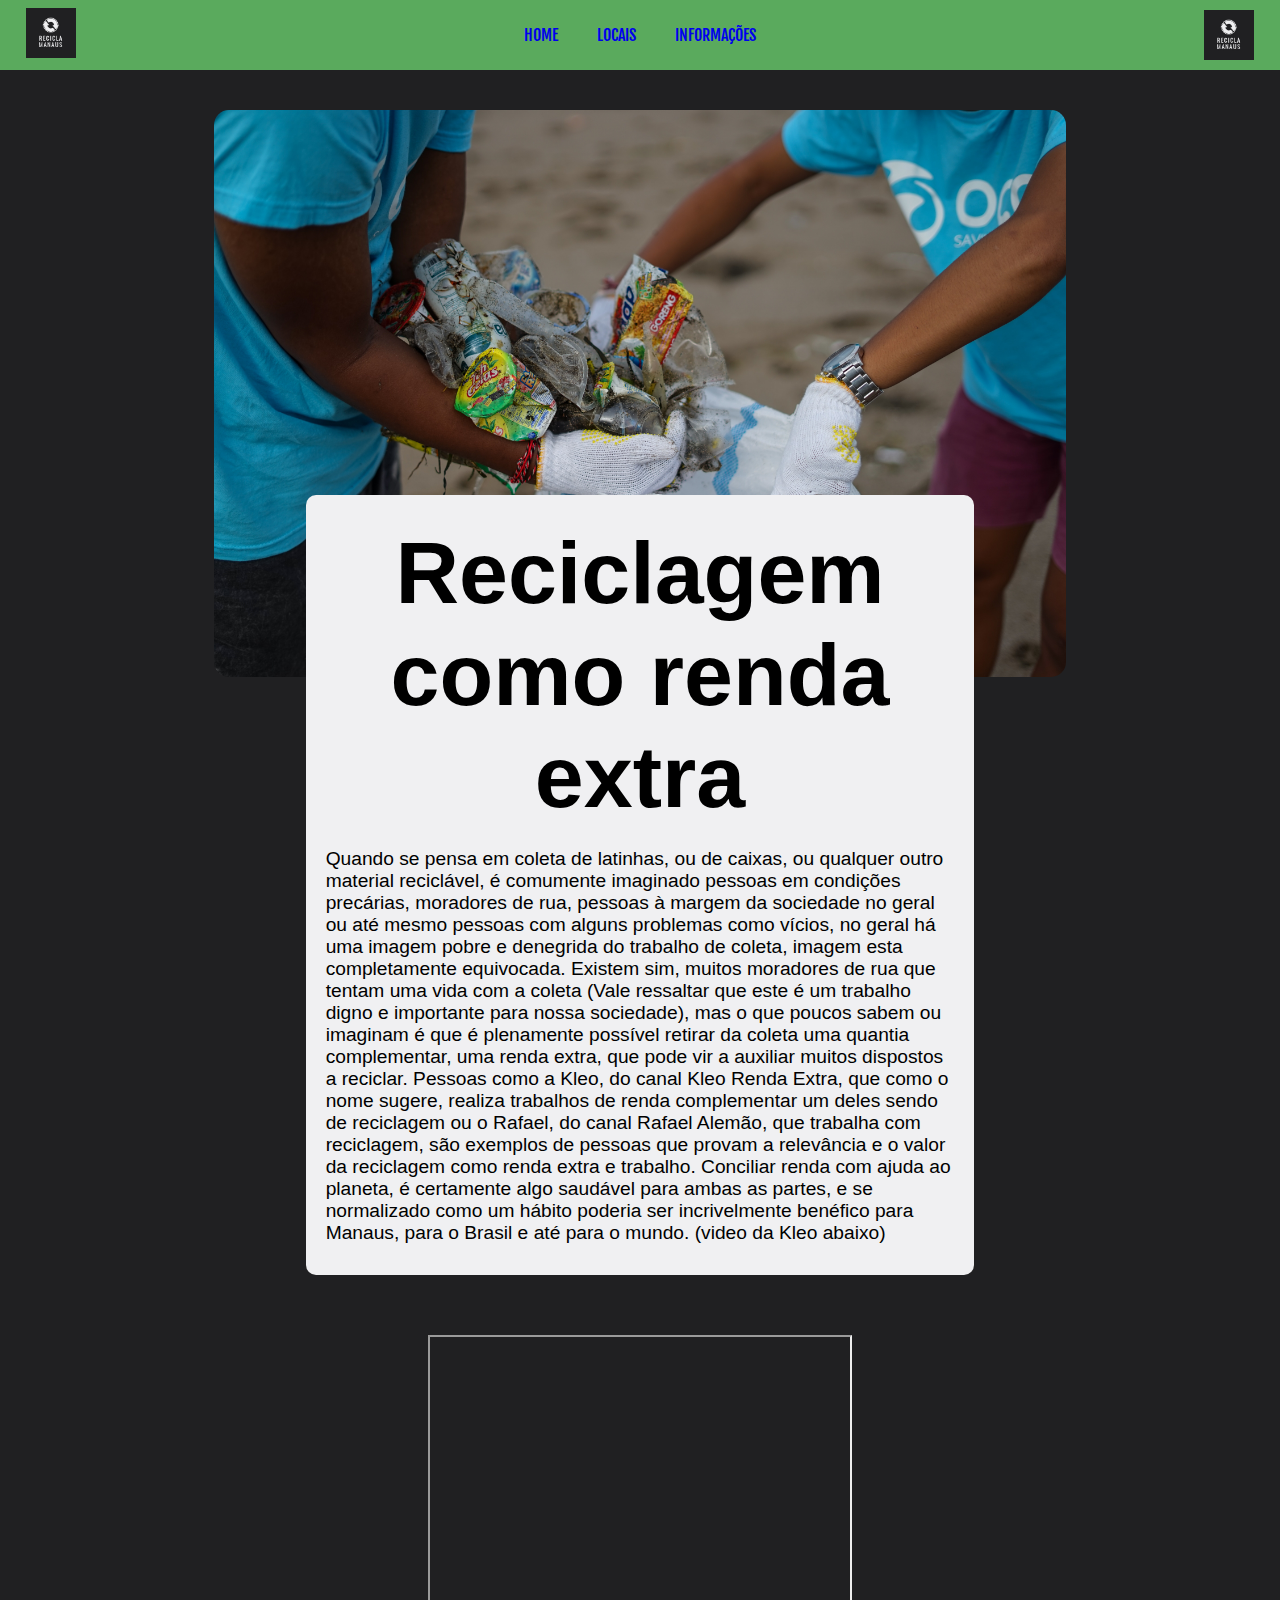
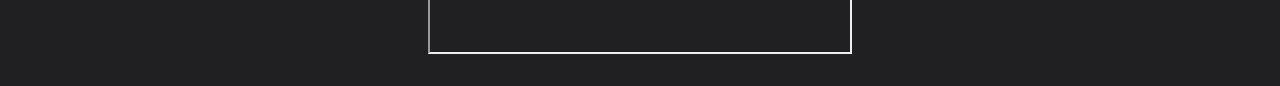
==== commit b1610484: "feat(nav-bar; logo): logo" ====
--- a/artigo1.html
+++ b/artigo1.html
@@ -1,32 +1,35 @@
 <!DOCTYPE html>
 <html lang="en">
-  <head>
-    <meta charset="UTF-8" />
-    <meta http-equiv="X-UA-Compatible" content="IE=edge" />
-    <meta name="viewport" content="width=device-width, initial-scale=1.0" />
-    <title>Document</title>
-    <link rel="stylesheet" href="styles.css" />
-    <link rel="preconnect" href="https://fonts.googleapis.com" />
-    <link rel="preconnect" href="https://fonts.gstatic.com" crossorigin />
-    <link
-      href="https://fonts.googleapis.com/css2?family=Fjalla+One&display=swap"
-      rel="stylesheet"
-    />
-    <link rel="preconnect" href="https://fonts.googleapis.com" />
-    <link rel="preconnect" href="https://fonts.gstatic.com" crossorigin />
-    <link
-      href="https://fonts.googleapis.com/css2?family=Heebo:wght@700&display=swap"
-      rel="stylesheet"
-    />
-    <link rel="preconnect" href="https://fonts.googleapis.com" />
-    <link rel="preconnect" href="https://fonts.gstatic.com" crossorigin />
-    <link
-      href="https://fonts.googleapis.com/css2?family=Heebo&display=swap"
-      rel="stylesheet"
-    />
-  </head>
-  <header>
-    <div class="navbar">
+
+<head>
+  <meta charset="UTF-8" />
+  <meta http-equiv="X-UA-Compatible" content="IE=edge" />
+  <meta name="viewport" content="width=device-width, initial-scale=1.0" />
+  <title>Document</title>
+  <link rel="stylesheet" href="styles.css" />
+  <link rel="preconnect" href="https://fonts.googleapis.com" />
+  <link rel="preconnect" href="https://fonts.gstatic.com" crossorigin />
+  <link href="https://fonts.googleapis.com/css2?family=Fjalla+One&display=swap" rel="stylesheet" />
+  <link rel="preconnect" href="https://fonts.googleapis.com" />
+  <link rel="preconnect" href="https://fonts.gstatic.com" crossorigin />
+  <link href="https://fonts.googleapis.com/css2?family=Heebo:wght@700&display=swap" rel="stylesheet" />
+  <link rel="preconnect" href="https://fonts.googleapis.com" />
+  <link rel="preconnect" href="https://fonts.gstatic.com" crossorigin />
+  <link href="https://fonts.googleapis.com/css2?family=Heebo&display=swap" rel="stylesheet" />
+</head>
+<header>
+  <div class="navbar">
+    <div style="
+          display: flex;
+          justify-content: space-between;
+          width: 100%;
+          padding: 2%;
+          align-items: center;
+        ">
+      <div>
+        <img src="images/logoRecicla.jpeg" alt="" width="50px" height="50px" />
+      </div>
+
       <nav>
         <span>
           <a class="button2" href="home.html">HOME</a>
@@ -38,48 +41,49 @@
           <a class="button2" href="index.html">INFORMAÇÕES</a>
         </span>
       </nav>
+      <img
+      src="images/logoRecicla.jpeg"
+      alt=""
+      width="50px"
+      height="50px">
     </div>
-  </header>
+</header>
 
-  <body >
-    <div class="artigo3">
-      <div class="artigoContent">
-        <img src="images/artigo1.jpg" height="50%" width="50%" alt="art1" />
+<body>
+  <div class="artigo3">
+    <div class="artigoContent">
+      <img src="images/artigo1.jpg" height="50%" width="50%" alt="art1" />
 
-        <div class="artInfo1">
-          <h2>Reciclagem como renda extra</h2>
+      <div class="artInfo1">
+        <h2>Reciclagem como renda extra</h2>
 
-          <p>
-            Quando se pensa em coleta de latinhas, ou de caixas, ou qualquer
-            outro material reciclável, é comumente imaginado pessoas em
-            condições precárias, moradores de rua, pessoas à margem da sociedade
-            no geral ou até mesmo pessoas com alguns problemas como vícios, no
-            geral há uma imagem pobre e denegrida do trabalho de coleta, imagem
-            esta completamente equivocada. Existem sim, muitos moradores de rua
-            que tentam uma vida com a coleta (Vale ressaltar que este é um
-            trabalho digno e importante para nossa sociedade), mas o que poucos
-            sabem ou imaginam é que é plenamente possível retirar da coleta uma
-            quantia complementar, uma renda extra, que pode vir a auxiliar
-            muitos dispostos a reciclar. Pessoas como a Kleo, do canal Kleo
-            Renda Extra, que como o nome sugere, realiza trabalhos de renda
-            complementar um deles sendo de reciclagem ou o Rafael, do canal
-            Rafael Alemão, que trabalha com reciclagem, são exemplos de pessoas
-            que provam a relevância e o valor da reciclagem como renda extra e
-            trabalho. Conciliar renda com ajuda ao planeta, é certamente algo
-            saudável para ambas as partes, e se normalizado como um hábito
-            poderia ser incrivelmente benéfico para Manaus, para o Brasil e até
-            para o mundo. (video da Kleo abaixo)
-          </p>
-        </div>
+        <p>
+          Quando se pensa em coleta de latinhas, ou de caixas, ou qualquer
+          outro material reciclável, é comumente imaginado pessoas em
+          condições precárias, moradores de rua, pessoas à margem da sociedade
+          no geral ou até mesmo pessoas com alguns problemas como vícios, no
+          geral há uma imagem pobre e denegrida do trabalho de coleta, imagem
+          esta completamente equivocada. Existem sim, muitos moradores de rua
+          que tentam uma vida com a coleta (Vale ressaltar que este é um
+          trabalho digno e importante para nossa sociedade), mas o que poucos
+          sabem ou imaginam é que é plenamente possível retirar da coleta uma
+          quantia complementar, uma renda extra, que pode vir a auxiliar
+          muitos dispostos a reciclar. Pessoas como a Kleo, do canal Kleo
+          Renda Extra, que como o nome sugere, realiza trabalhos de renda
+          complementar um deles sendo de reciclagem ou o Rafael, do canal
+          Rafael Alemão, que trabalha com reciclagem, são exemplos de pessoas
+          que provam a relevância e o valor da reciclagem como renda extra e
+          trabalho. Conciliar renda com ajuda ao planeta, é certamente algo
+          saudável para ambas as partes, e se normalizado como um hábito
+          poderia ser incrivelmente benéfico para Manaus, para o Brasil e até
+          para o mundo. (video da Kleo abaixo)
+        </p>
+      </div>
 
-        <iframe
-          width="420"
-          height="315"
-          src="https://www.youtube.com/embed/EoS3lPJZH44"
-          title="Video"
-        >
-        </iframe>
-      </div>
+      <iframe width="420" height="315" src="https://www.youtube.com/embed/EoS3lPJZH44" title="Video">
+      </iframe>
     </div>
-  </body>
-</html>
+  </div>
+</body>
+
+</html>--- a/styles.css
+++ b/styles.css
@@ -230,8 +230,11 @@
 }
 
 .pagOm {
-  background-color: #333;
+  background-color: #202022;
   color: #fff;
+  padding-top: 4%;
+  font-family: "Fjalla One", sans-serif;
+  text-align: center;
 }
 
 .pagOm h2 {
@@ -418,7 +421,7 @@
 
 .artigo3 h2 {
   text-align: center;
-  color: white;
+  color: black;
   padding: 2%;
   font-size: 3rem;
   font-family: "Merriweather Sans", sans-serif;
@@ -486,7 +489,7 @@
 
 .artInfo {
   width: 55%;
-  height: 50vh;
+  height: 100%;
   background-color: #f0f0f2;
   border-radius: 10px;
   margin-top: -15%;
@@ -504,12 +507,13 @@
 }
 
 .artInfo2 {
-  width: 55%;
-  height: 60vh;
+  width: 48%;
+  height: 100%;
   background-color: #f0f0f2;
   border-radius: 10px;
   margin-top: -15%;
   margin-bottom: 5%;
+  padding: 2%;
 }
 
 .artigoContent img {
@@ -539,8 +543,22 @@
   margin-bottom: 5%;
 }
 
-.artigo2Info {
- 
+.artigo2Content img {
+  width: 55%;
+  height: 30%;
+  border-radius: 15px;
+}
+
+.artigo2Content h2 {
+  color: black;
+  font-size: 5.5rem;
+  margin-top: 2%;
+}
+
+.artigo2Content p {
+  font-size: 1.2rem;
+  margin: 0% 2% 0% 2%;
+  font-weight: 100;
 }
 
 .artigo2 p {
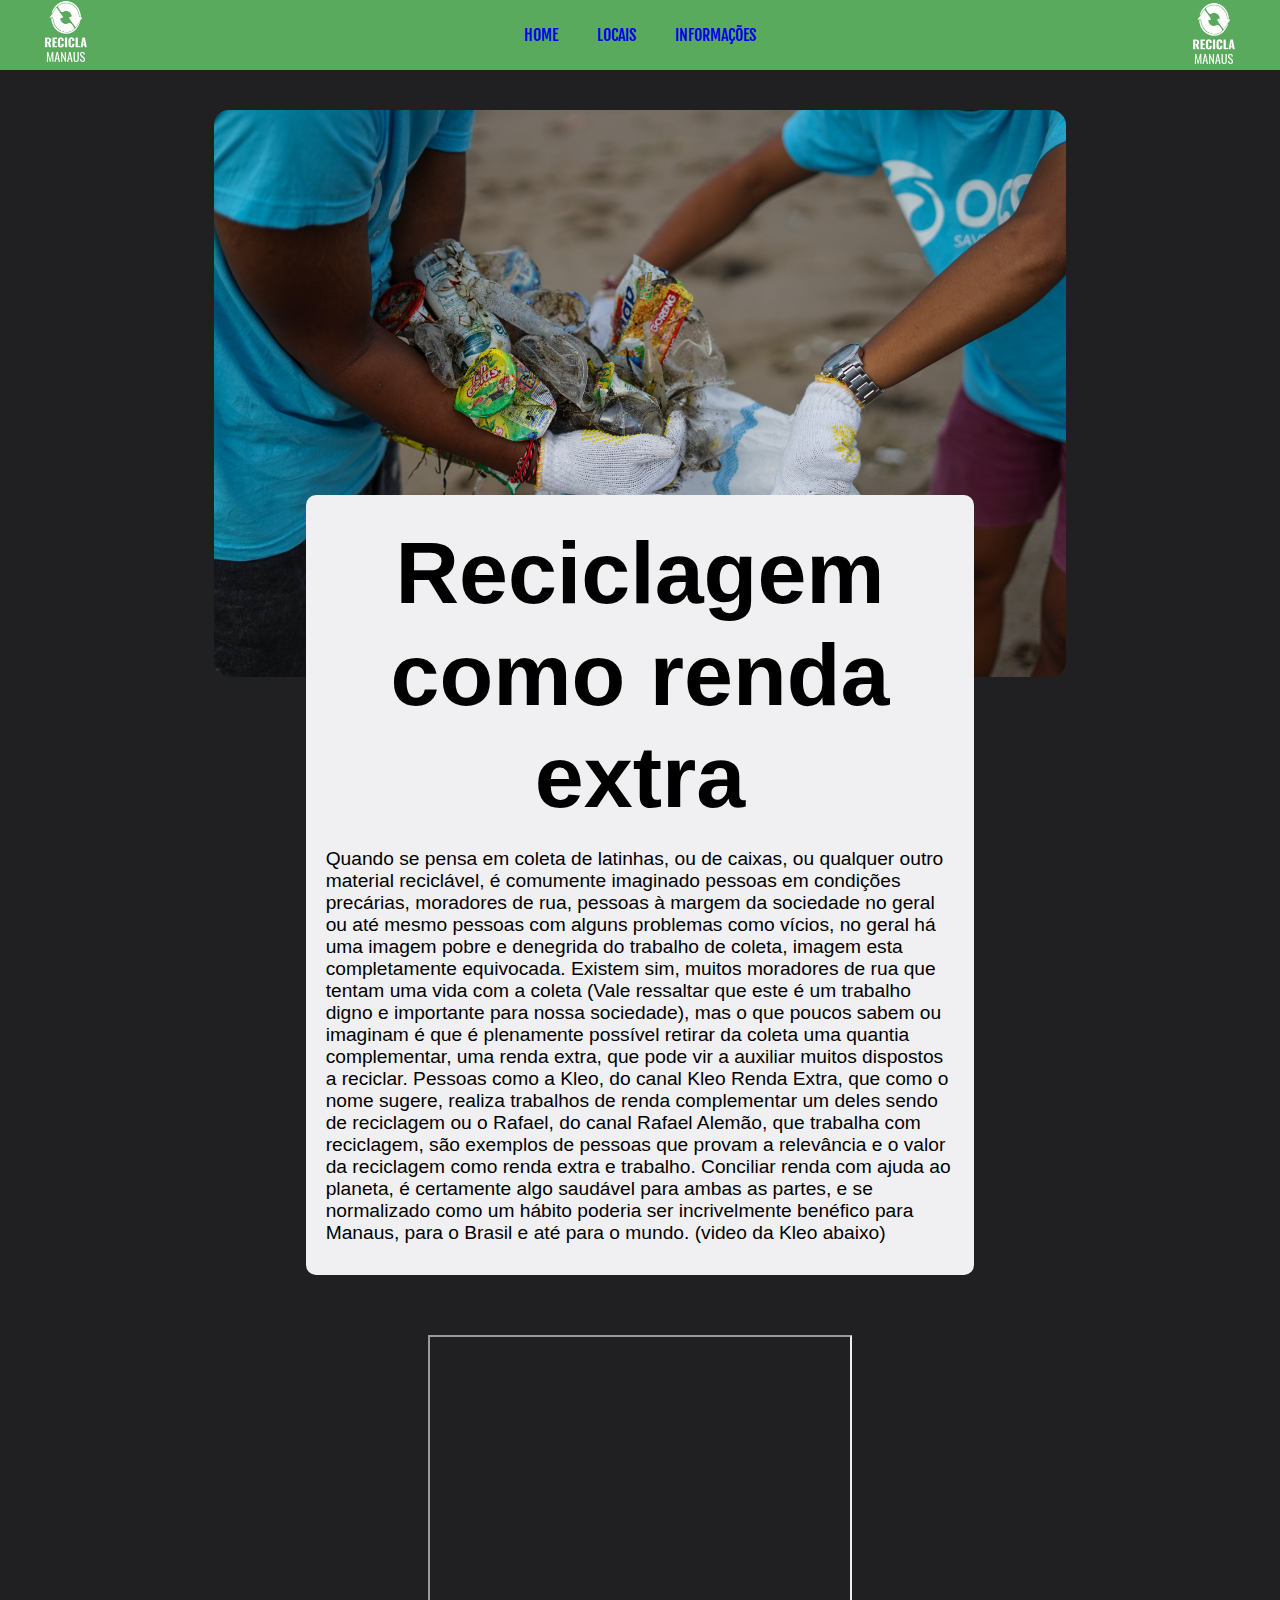
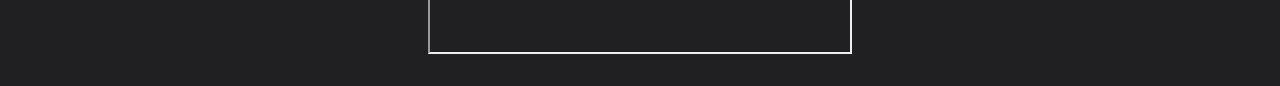
==== commit 933d95b8: "feat(geral-site-fix): site-fix" ====
--- a/artigo1.html
+++ b/artigo1.html
@@ -27,7 +27,7 @@
           align-items: center;
         ">
       <div>
-        <img src="images/logoRecicla.jpeg" alt="" width="50px" height="50px" />
+        <img src="images/logoRecicla3.jpeg" alt="" width="80px" height="70px">
       </div>
 
       <nav>
@@ -41,11 +41,7 @@
           <a class="button2" href="index.html">INFORMAÇÕES</a>
         </span>
       </nav>
-      <img
-      src="images/logoRecicla.jpeg"
-      alt=""
-      width="50px"
-      height="50px">
+      <img src="images/logoRecicla3.jpeg" alt="" width="80px" height="70px">
     </div>
 </header>
 
